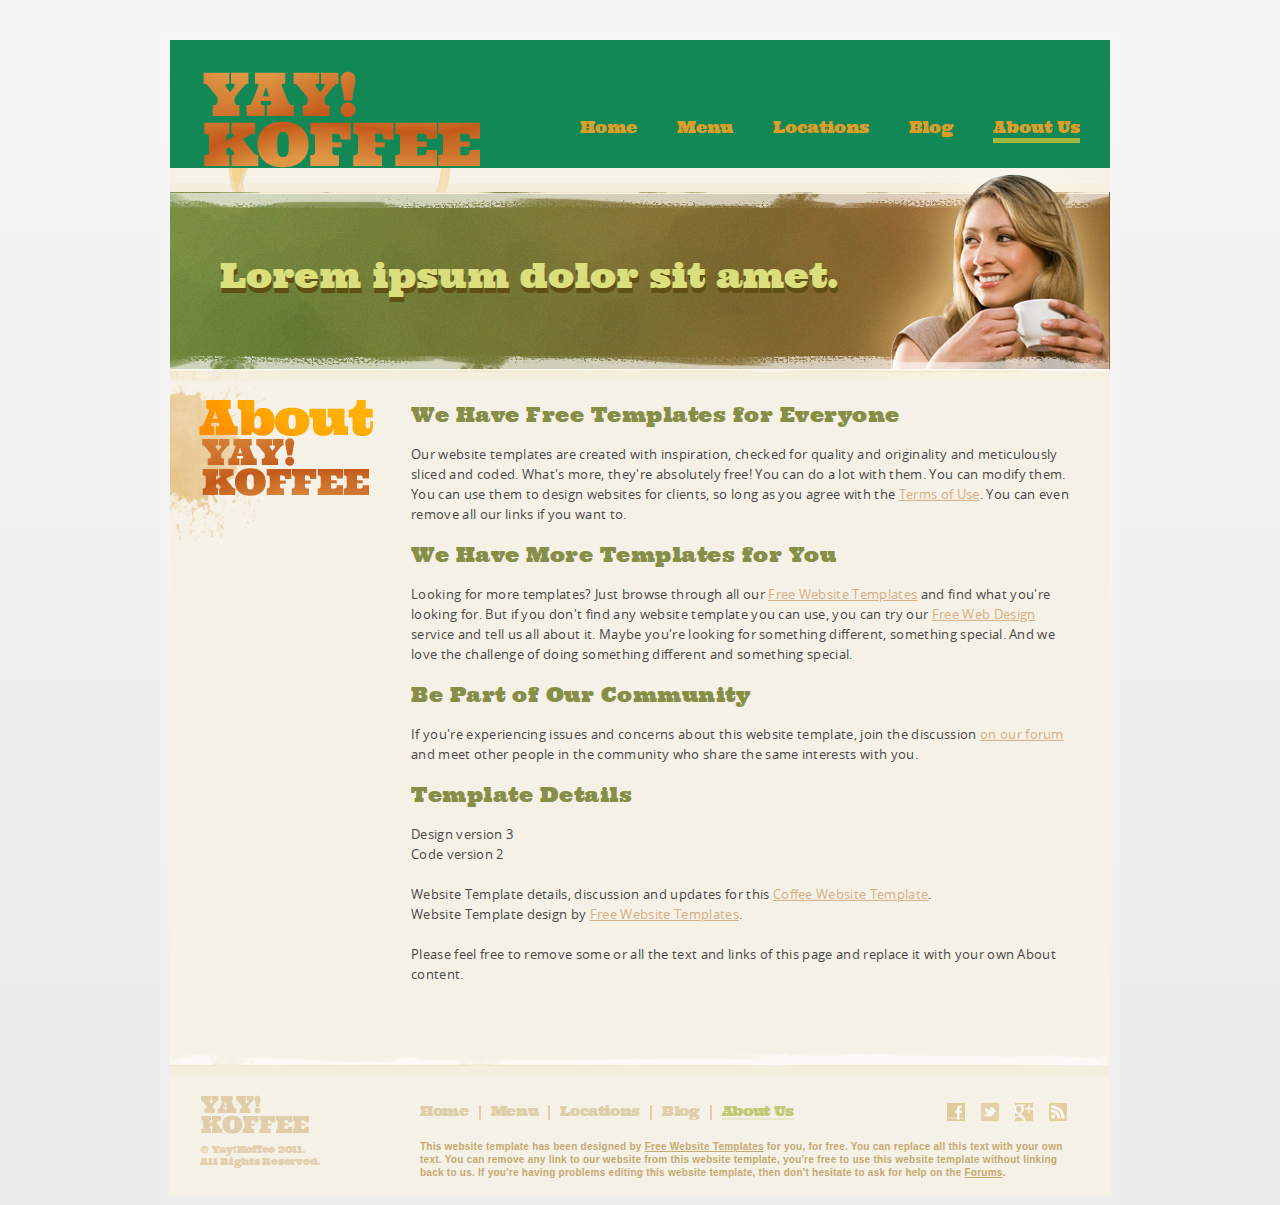
==== about.html @ c6f39d7d "Updated2" ====
<!DOCTYPE html>
<!-- Website template by freewebsitetemplates.com -->
<html>
<head>
	<meta charset="UTF-8">
	<title>About - Coffee Website Template</title>
	<link rel="stylesheet" type="text/css" href="css/style.css">
</head>
<body>
	<div id="page">
		<div>
			<div id="header">
				<a href="index.html"><img src="images/logo.png" alt="Image"></a>
				<ul>
					<li>
						<a href="index.html">Home</a>
					</li>
					<li>
						<a href="menu.html">Menu</a>
					</li>
					<li>
						<a href="locations.html">Locations</a>
					</li>
					<li>
						<a href="blog.html">Blog</a>
					</li>
					<li class="current">
						<a href="about.html">About Us</a>
					</li>
				</ul>
			</div>
			<div id="body">
				<div id="figure">
					<img src="images/headline-about.jpg" alt="Image">
					<span>Lorem ipsum dolor sit amet.</span>
				</div>
				<div>
					<a href="about.html" class="about">About</a>
					<div>
						<h3>We Have Free Templates for Everyone</h3>
						<p>
							Our website templates are created with inspiration, checked for quality and originality and meticulously sliced and coded. What's more, they're absolutely free! You can do a lot with them. You can modify them. You can use them to design websites for clients, so long as you agree with the <a href="http://www.freewebsitetemplates.com/about/termsofuse/">Terms of Use</a>. You can even remove all our links if you want to.
						</p>
						<h3>We Have More Templates for You</h3>
						<p>
							Looking for more templates? Just browse through all our <a href="http://www.freewebsitetemplates.com/">Free Website Templates</a> and find what you're looking for. But if you don't find any website template you can use, you can try our <a href="http://www.freewebsitetemplates.com/freewebdesign/">Free Web Design</a> service and tell us all about it. Maybe you're looking for something different, something special. And we love the challenge of doing something different and something special.
						</p>
						<h3>Be Part of Our Community</h3>
						<p>
							If you're experiencing issues and concerns about this website template, join the discussion <a href="http://www.freewebsitetemplates.com/forums/">on our forum</a> and meet other people in the community who share the same interests with you.
						</p>
						<h3>Template Details</h3>
						<p>
							Design version 3<br>Code version 2
						</p>
						<p>
							Website Template details, discussion and updates for this <a href="http://www.freewebsitetemplates.com/discuss/coffeewebsitetemplate/">Coffee Website Template</a>.<br>Website Template design by <a href="http://www.freewebsitetemplates.com/">Free Website Templates</a>.
						</p>
						<p>
							Please feel free to remove some or all the text and links of this page and replace it with your own About content.
						</p>
					</div>
				</div>
			</div>
			<div id="footer">
				<div>
					<a href="index.html"><img src="images/logo2.png" alt="Image"></a>
					<p class="footnote">
						&copy; Yay&#33;Koffee 2011.<br>All Rights Reserved.
					</p>
				</div>
				<div class="section">
					<ul>
						<li>
							<a href="index.html">Home</a>
						</li>
						<li>
							<a href="menu.html">Menu</a>
						</li>
						<li>
							<a href="locations.html">Locations</a>
						</li>
						<li>
							<a href="blog.html">Blog</a>
						</li>
						<li class="current">
							<a href="about.html">About Us</a>
						</li>
					</ul>
					<div id="connect">
						<a href="http://freewebsitetemplates.com/go/facebook/" target="_blank" id="facebook">Facebook</a>
						<a href="http://freewebsitetemplates.com/go/twitter/" target="_blank" id="twitter">Twitter</a>
						<a href="http://freewebsitetemplates.com/go/googleplus/" target="_blank" id="googleplus">Google+</a>
						<a href="index.html" id="rss">RSS</a>
					</div>
					<p>
						This website template has been designed by <a href="http://www.freewebsitetemplates.com/">Free Website Templates</a> for you, for free. You can replace all this text with your own text. You can remove any link to our website from this website template, you&#39;re free to use this website template without linking back to us. If you&#39;re having problems editing this website template, then don&#39;t hesitate to ask for help on the <a href="http://www.freewebsitetemplates.com/forums/">Forums</a>.
					</p>
				</div>
			</div>
		</div>
	</div>
</body>
</html>
---- css/style.css ----
/* Website template by freewebsitetemplates.com */
body {
	background: linear-gradient(to bottom, #f5f5f5, #eaeaea), url(../images/bg-body.jpg) repeat center top;
	color: #4a4a4a; /* Changed from #d5b084 to a darker shade for better readability */
	font-family: 'open_sansregular', sans-serif; /* Added a fallback font */
	font-size: 14px; /* Increased font size from 12px to 14px for better legibility */
	margin: 0;
	min-width: 960px;
	padding: 0;
}
@font-face {
	font-family: 'UltraRegular';
	src: url('../fonts/ultra-webfont.eot');
	src: url('../fonts/ultra-webfont.eot?#iefix') format('embedded-opentype'),
	url('../fonts/ultra-webfont.woff') format('woff'),
	url('../fonts/ultra-webfont.ttf') format('truetype'),
	url('../fonts/ultra-webfont.svg#UltraRegular') format('svg');
	font-weight: normal;
	font-style: normal;
}
@font-face {
	font-family: 'open_sansregular';
	src: url('../fonts/opensans-regular-webfont.eot');
	src: url('../fonts/opensans-regular-webfont.eot?#iefix') format('embedded-opentype'),
	url('../fonts/opensans-regular-webfont.woff') format('woff'),
	url('../opensans-regular-webfont.ttf') format('truetype'),
	url('../opensans-regular-webfont.svg#open_sansregular') format('svg');
	font-weight: normal;
	font-style: normal;
}
a {
	outline: none;
}
img {
	border: 0;
}
p {
	letter-spacing: 0.025em;
	line-height: 20px;
}
p a {
	color: #d5af87;
}
p a:hover {
	color: #bfcb75;
}
#page {
	background: url(../images/bg-page.png) repeat;
	margin: 30px auto 0;
	padding: 10px;
	width: 940px;
}
#page div {
	background: #f5f1e6 url(../images/bg-logo.jpg) no-repeat left top;
	padding: 0;
	width: 940px;
}
#page div div#header {
	background: #185;
	overflow: hidden;
	padding: 10;
	width: auto;
}
#page div div#header img {
	float: left;
	margin: 30px 0 0 32px;
}
#page div div#header ul {
	float: right;
	list-style: none;
	margin: 77px 0 0;
	overflow: hidden;
	padding: 0;
	width: 550px;
}
#page div div#header ul li {
	float: left;
	padding: 0 20px;
}
#page div div#header ul li a {
	color: #db9e29;
	display: block;
	font-family: 'UltraRegular';
	font-size: 16px;
	text-decoration: none;
}
#page div div#header ul li.current a,
#page div div#header ul li a:hover {
	border-bottom: 5px solid #a2b83c;
}
#page div div#body {
	background: url(../images/separator-long.png) no-repeat bottom center;
	padding: 0 0 10px;
}
#page div div#body div#figure {
	font-family: 'UltraRegular';
	padding: 0;
	position: relative;
}
#page div div#body div#figure span {
	color: #dade7d;
	display: block;
	font-size: 35px;
	left: 50px;
	position: absolute;
	top: 85px;
	text-shadow: 1px 5px #605012;
}
#page div div#body div#figure span#home {
	color: #f9b94b;
	font-size: 45px;
	line-height: 45px;
	top: 118px;
	text-shadow: 1px 5px #824622;
	width: 590px;
}
#page div div#body div#figure span#home a {
	background: url(../images/bg-find-out.png) repeat;
	color: #f6f1e7;
	display: inline-block;
	font-size: 14px;
	height: 30px;
	letter-spacing: -0.025em;
	line-height: 30px;
	padding: 0 10px;
	text-align: center;
	text-decoration: none;
	text-shadow: none;
	vertical-align: middle;
}
#page div div#body div#figure span#home a:hover {
	background: url(../images/bg-find-out-hover.png) repeat;
}
#page div div#body div {
	background: none;
	overflow: hidden;
	padding: 0 0 30px;
	width: auto;
}
#page div div#body div div {
	background: none;
	float: left;
	width: 660px;
}
#page div div#body div div#blog {
	width: 685px;
}
#page div div#body div div p {
	font-family: 'open_sansregular';
	font-size: 13px;
	margin: 0 0 20px;
}
#page div div#body div div h3 {
	color: #858f48;
	font-family: 'UltraRegular';
	font-size: 20px;
	font-weight: normal;
	letter-spacing: 0.025em;
	line-height: 20px;
	margin: 20px 0;
}
#page div div#body div div dl {
	float: left;
	margin: 30px 0 10px;
	width: 330px;
}
#page div div#body div div dl dt {
	color: #a2b83d;
	font-family: 'UltraRegular';
	font-size: 16px;
	letter-spacing: -0.025em;
	line-height: 20px;
}
#page div div#body div div dl dd {
	font-family: 'open_sansregular';
	font-size: 13px;
	letter-spacing: 0.025em;
	line-height: 20px;
	margin: 0;
}
#page div div#body div div ul {
	list-style: none;
	margin: 0;
	overflow: hidden;
	padding: 0;
}
#page div div#body div div ul li {
	float: left;
	height: 320px;
	width: 220px;
}
#page div div#body div div ul li div {
	background: url(../images/bg-item-title.png) no-repeat center top;
	height: 57px;
	float: none;
	margin: 0 auto;
	padding: 0;
	text-align: center;
	width: 142px;
}
#page div div#body div div ul li div a {
	color: #bfcb75;
	display: block;
	font-family: 'UltraRegular';
	font-size: 14px;
	letter-spacing: -0.025em;
	line-height: 16px;
	padding: 14px 0 0;
	text-decoration: none;
}
#page div div#body div#featured {
	background: none;
	overflow: hidden;
	padding: 0;
}
#page div div#body div a.about,
#page div div#body div a.locations,
#page div div#body div a.whatshot,
#page div div#body div a.blog {
	display: block;
	float: left;
	text-indent: -999999px;
}
#page div div#body div a.about,
#page div div#body div a.locations,
#page div div#body div a.whatshot,
#page div div#body div a.blog {
	height: 162px;
	margin: 0 10px 0 0;
	width: 231px;
}
#page div div#body div#featured span.whatshot {
	background: url(../images/whats-hot.jpg) no-repeat left top;
	display: block;
	float: left;
	height: 189px;
	margin: 0;
	position: relative;
	width: 237px;
}
#page div div#body div#featured span.whatshot a {
	background: url(../images/bg-find-out2.png) repeat;
	color: #f6f1e7;
	display: inline-block;
	height: 30px;
	font-family: 'UltraRegular';
	font-size: 14px;
	letter-spacing: -0.025em;
	line-height: 30px;
	margin: 127px 0 0 33px;
	padding: 0 10px;
	text-align: center;
	text-decoration: none;
}
#page div div#body div#featured span.whatshot a:hover {
	background: url(../images/bg-find-out2-hover.png) repeat;
}
#page div div#body div a.about {
	background: url(../images/about.jpg) no-repeat left top;
}
#page div div#body div a.locations {
	background: url(../images/locations.jpg) no-repeat left top;
}
#page div div#body div a.whatshot {
	background: url(../images/whats-hot2.jpg) no-repeat left top;
}
#page div div#body div a.blog {
	background: url(../images/blog.jpg) no-repeat left top;
}
#page div div#body div div#blog ul:first-child {
	background: none;
	float: left;
	margin: 0;
	padding: 0;
	width: 460px;
}
#page div div#body div div#blog ul:first-child li {
	background: url(../images/separator-blog-entry.png) no-repeat center top;
	float: none;
	height: auto;
	padding: 40px 0 15px;
	width: auto;
}
#page div div#body div div#blog ul:first-child li:first-child {
	background: none;
	padding: 20px 0 15px;
}
#page div div#body div div#blog ul:first-child li div {
	background: none;
	height: auto;
	margin: 0 0 10px;
	overflow: hidden;
	text-align: left;
	width: auto;
}
#page div div#body div div#blog ul:first-child li div div {
	background: none;
	display: block;
	float: left;
	height: 50px;
	margin: 0;
	padding: 0;
	position: relative;
	text-align: center;
	width: 45px;
}
#page div div#body div div#blog ul:first-child li div div span.month {
	color: #dc9f29;
	display: block;
	font-family: 'UltraRegular';
	font-size: 8px;
	letter-spacing: 0.025em;
	line-height: 22px;
	padding: 0;
}
#page div div#body div div#blog ul:first-child li div div span.date {
	color: #dc9f29;
	display: block;
	font-family: 'UltraRegular';
	font-size: 28px;
	left: 2px;
	letter-spacing: 0.025em;
	line-height: 22px;
	margin: 0;
	padding: 0;
	position: absolute;
	top: 16px;
}
#page div div#body div div#blog ul:first-child li div h1 {
	float: left;
	font-family: 'UltraRegular';
	font-size: 18px;
	font-weight: normal;
	letter-spacing: 0.025em;
	line-height: 20px;
	margin: 0 0 0 20px;
	width: 375px;
}
#page div div#body div div#blog ul:first-child li div h1 a {
	color: #858F48;
	display: block;
	font-size: inherit;
	padding: 17px 0 0;
	text-decoration: none;
}
#page div div#body div div#blog ul:first-child li a.readmore {
	color: #bcc680;
	display: inline-block;
	font-family: 'UltraRegular';
	font-size: 10px;
	letter-spacing: 0.025em;
	line-height: 20px;
	margin: 0 0 0 380px;
	text-align: right;
}
#page div div#body div div#blog ul:first-child li a.readmore:hover {
	text-decoration: none;
}
#page div div#body div div#blog ul:first-child li p {
	font-size: 13px;
	letter-spacing: 0.025em;
	line-height: 20px;
}
#page div div#body div div#blog ul {
	background: #f9f6ef;
	float: right;
	margin: 10px 0 0;
	padding: 27px 0 15px;
	width: 210px;
}
#page div div#body div div#blog ul li {
	float: none;
	height: auto;
	padding: 20px 10px 0;
	width: auto;
}
#page div div#body div div#blog ul li:first-child {
	padding: 0 10px;
}
#page div div#body div div#blog ul li h2 {
	font-family: 'UltraRegular';
	font-size: 12px;
	font-weight: normal;
	letter-spacing: 0.025em;
	line-height: 18px;
	margin: 0;
}
#page div div#body div div#blog ul li h2 a {
	color: #869048;
	text-decoration: none;
}
#page div div#body div div#blog ul li span.date {
	color: #dc9f2a;
	display: block;
	font-family: 'UltraRegular';
	font-size: 10px;
	letter-spacing: 0.025em;
	line-height: 18px;
	padding: 0 0 20px;
}
#page div div#body div div#blog ul li p {
	font-size: 12px;
	letter-spacing: 0.025em;
	line-height: 18px;
	margin: 0;
}
#page div div#body div div#blog ul li a.readmore {
	color: #b0c26d;
	display: inline-block;
	font-family: 'open_sansregular';
	font-size: 10px;
	letter-spacing: 0.01em;
	line-height: 18px;
	margin: 0 0 0 133px;
	padding: 3px 0 6px;
	text-transform: capitalize;

}
#page div div#body div#featured div {
	background: none;
	float: left;
	padding: 0;
	width: 703px;
}
#page div div#body div#featured div a {
	display: inline-block;
	margin: 0 0 0 5px;
}
#page div div#body div.section {
	background: #3c200b url(../images/separator-content.jpg) no-repeat top center;
	overflow: hidden;
	padding: 30px 30px 0;
	width: 880px;	
}
#page div div#body div.section ul {
	float: left;
	list-style: none;
	margin: 0;
	overflow: hidden;
	padding: 20px 0 0;
	width: 640px;
}
#page div div#body div.section ul li {
	float: left;
	margin: 0 0 0 20px;
	width: 200px;
}
#page div div#body div.section ul li h2 {
	font-family: 'UltraRegular';
	font-size: 20px;
	font-weight: normal;
	letter-spacing: -0.025em;
	line-height: 26px;
	margin: 0;
	padding: 10px 0 13px;
}
#page div div#body div.section ul li h2 a {
	color: #899148;
	display: inline-block;
	text-decoration: none;
}
#page div div#body div.section ul li p {
	color: #b98d6c;
	letter-spacing: 0.025em;
	line-height: 16px;
	margin: 0;
	width: 190px;
}
#page div div#body div.section ul li a.readmore {
	background: url(../images/icon-arrow.png) no-repeat left center;
	color: #b0c26d;
	display: inline-block;
	float: right;
	font-size: 10px;
	letter-spacing: 0.01em;
	margin: 10px 0 0 0;
	padding: 0 22px 0 15px;
	text-align: right;
	text-transform: capitalize;
}
#page div div#body div.section ul li a.readmore:hover {
	text-decoration: none;
}
#page div div#body div.section ul li:first-child {
	margin: 0;
}
#page div div#body div.section ul li img {
	border: 3px solid #f7f0e6;
}
#page div div#body div.section ul li a img,
#page div div#body div div ul li a img {
	display: block;
}
#page div div#body div.section div {
	background: url(../images/bg-recent-blog.jpg) no-repeat;
	float: right;
	height: 398px;
	padding: 0;
	width: 220px;
}
#page div div#body div.section div ul {
	float: none;
	margin: 70px 0 0;
	width: auto;
}
#page div div#body div.section div ul li {
	background: url(../images/separator-recent-blog.jpg) no-repeat center top;
	display: block;
	float: none;
	height: auto;
	margin: 0;
	padding: 12px 0 0;
	width: 220px;
}
#page div div#body div.section div ul li:first-child {
	background: url(../images/separator-recent-blog-1st.jpg) no-repeat center top;
}
#page div div#body div.section div ul li h3 {
	font-family: 'UltraRegular';
	font-size: 14px;
	font-weight: normal;
	letter-spacing: -0.025em;
	line-height: 16px;
	margin: 0;
	padding: 0 5px 0 20px;
}
#page div div#body div.section div ul li h3 a {
	color: #9daf4b;
	text-decoration: none;
}
#page div div#body div.section div ul li span {
	color: #cbca75;
	display: block;
	font-family: 'UltraRegular';
	font-size: 10px;
	letter-spacing: -0.025em;
	line-height: 16px;
	padding: 0 5px 5px 20px;
}
#page div div#body div.section div ul li p {
	color: #b98d6c;
	font-size: 12px;
	letter-spacing: 0.025em;
	line-height: 16px;
	padding: 0 5px 0 20px;
}
#page div div#body div.section div ul li a.readmore {
	background: none;
	color: #b0c26d;
	display: inline-block;
	float: none;
	font-family: 'open_sansregular';
	font-size: 10px;
	letter-spacing: 0.01em;
	line-height: 18px;
	margin: 0 0 0 152px;
	padding: 3px 0 6px;
	text-align: left;
	text-transform: capitalize;
}
#page div div#body div div#blog ul li a.readmore:hover {
	text-decoration: none;
}
#page div div#footer {
	background: #f5f1e6;
	height: 120px;
}
#page div div#footer div {
	background: none;
	float: left;
	margin: 20px 0 0 30px;
	width: 190px;
}
#page div div#footer div a {
	display: inline-block;
}
#page div div#footer div p.footnote {
	color: #e2cfae;
	font-family: 'UltraRegular';
	font-size: 10px;
	letter-spacing: -0.025em;
	line-height: 12px;
	margin: 5px 0 0;
}
#page div div#footer div.section {
	background: none;
	margin: 0 0 0 30px;
	position: relative;
	width: 655px;
}
#page div div#footer div.section ul {
	list-style: none;
	margin: 30px 0 0;
	overflow: hidden;
	padding: 0;
}
#page div div#footer div.section ul li {
	border-left: 2px solid #e0ceaa;
	float: left;
	height: 15px;
	line-height: 13px;
	padding: 0 10px;
}
#page div div#footer div.section ul li a {
	color: #e0ceab;
	display: block;
	font-family: 'UltraRegular';
	letter-spacing: -0.025em;
	text-decoration: none;
	text-align: center;
}
#page div div#footer div.section ul li.current a {
	color: #becb73;
	border-bottom: 2px solid #e8e7cb;
}
#page div div#footer div.section ul li:first-child {
	border: 0;
	padding: 0 10px 0 0;
}
#page div div#footer div.section p {
	color: #c6a971;
	font-family: Arial, Helvetica, sans-serif;
	font-size: 10px;
	font-weight: bold;
	line-height: 13px;
	margin: 20px 0 0;
}
#page div div#footer div.section p a {
	color: #c6a971;
}
#page div div#footer div.section p a:hover {
	color: #91a130;
}
#page div div#footer div.section div#connect {
	background: none;
	float: none;
	height: 18px;
	margin: 0;
	position: absolute;
	right: 0;
	top: 28px;
	width: auto;
}
#page div div#footer div.section div#connect a {
	display: inline-block;
	float: left;
	height: 18px;
	margin: 0 8px;
	text-indent: -99999px;
	width: 18px;
}
#page div div#footer div.section div#connect a#facebook {
	background: url(../images/icons.png) no-repeat 0 0;
}
#page div div#footer div.section div#connect a#facebook:hover {
	background: url(../images/icons.png) no-repeat -18px 0;
}
#page div div#footer div.section div#connect a#twitter {
	background: url(../images/icons.png) no-repeat 0 -28px;
}
#page div div#footer div.section div#connect a#twitter:hover {
	background: url(../images/icons.png) no-repeat -18px -28px;
}
#page div div#footer div.section div#connect a#googleplus {
	background: url(../images/icons.png) no-repeat 0 -56px;
}
#page div div#footer div.section div#connect a#googleplus:hover {
	background: url(../images/icons.png) no-repeat -18px -56px;
}
#page div div#footer div.section div#connect a#rss {
	background: url(../images/icons.png) no-repeat 0 -84px;
}
#page div div#footer div.section div#connect a#rss:hover {
	background: url(../images/icons.png) no-repeat -18px -84px;
}
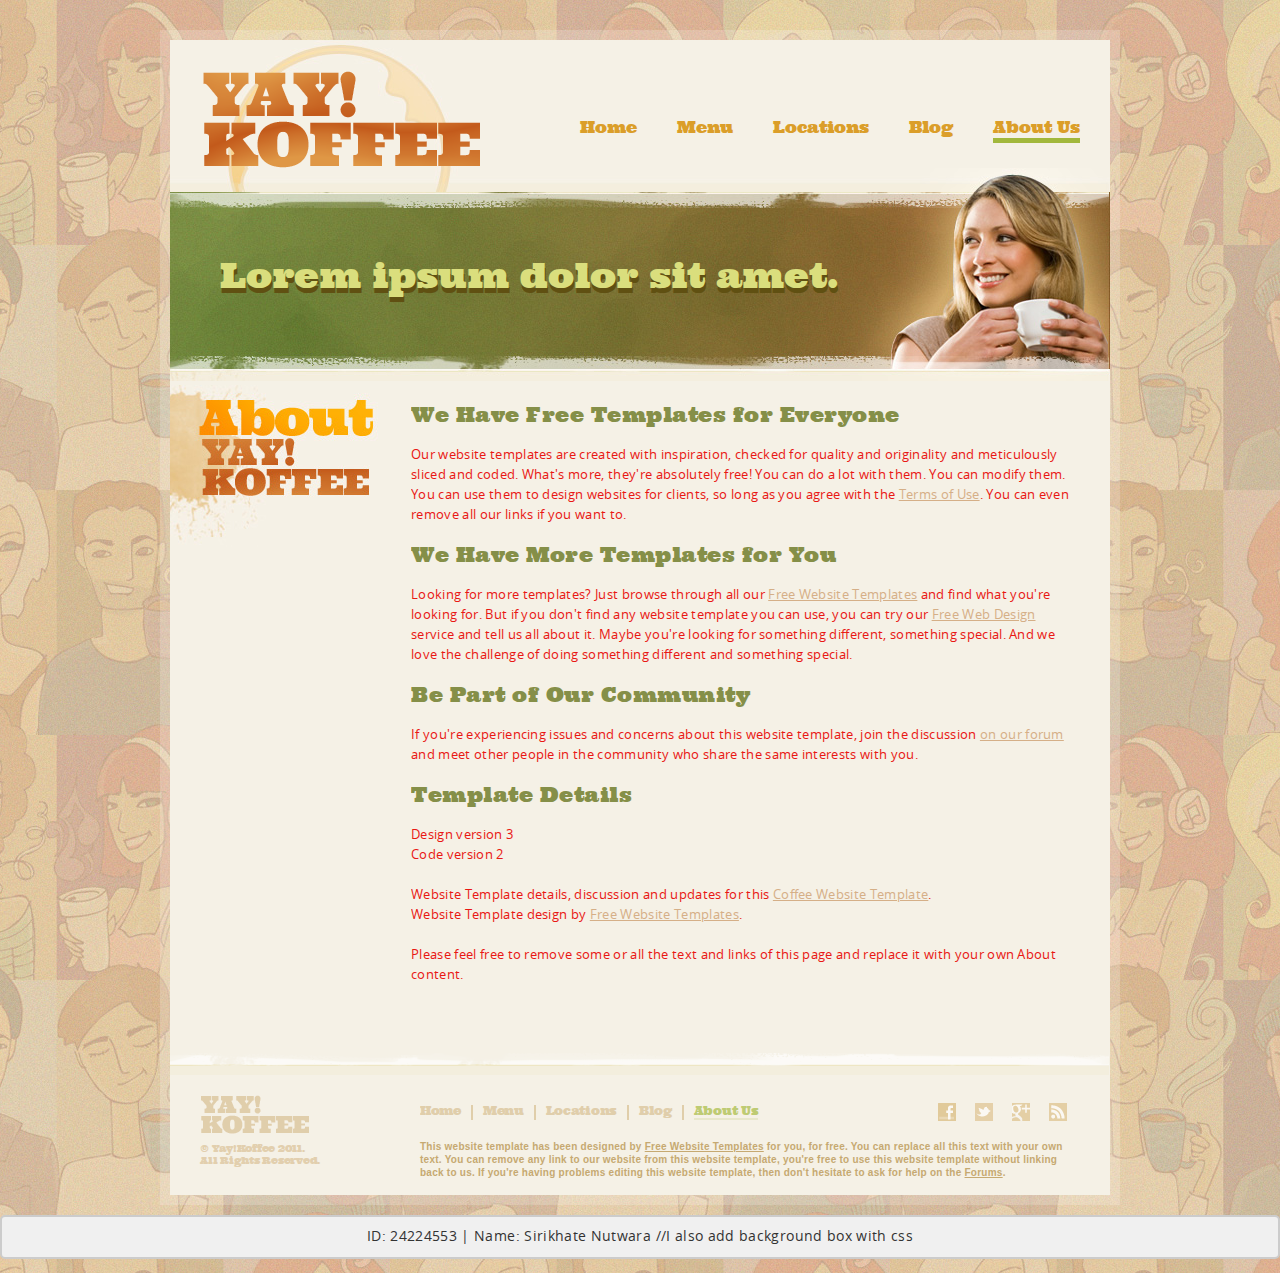
==== commit 5886ffaf: "s" ====
--- a/about.html
+++ b/about.html
@@ -100,5 +100,9 @@
 			</div>
 		</div>
 	</div>
+	<div class="footer-info">
+		<p>ID: 24224553 | Name: Sirikhate Nutwara //I also add background box with css</p>
+	</div>
+</div>
 </body>
 </html>--- a/css/style.css
+++ b/css/style.css
@@ -1,9 +1,9 @@
 /* Website template by freewebsitetemplates.com */
 body {
-	background: linear-gradient(to bottom, #f5f5f5, #eaeaea), url(../images/bg-body.jpg) repeat center top;
-	color: #4a4a4a; /* Changed from #d5b084 to a darker shade for better readability */
-	font-family: 'open_sansregular', sans-serif; /* Added a fallback font */
-	font-size: 14px; /* Increased font size from 12px to 14px for better legibility */
+	background: url(../images/bg-body.jpg) repeat center top;
+	color: #e91814;
+	font-family: 'open_sansregular';
+	font-size: 12px;
 	margin: 0;
 	min-width: 960px;
 	padding: 0;
@@ -56,9 +56,9 @@
 	width: 940px;
 }
 #page div div#header {
-	background: #185;
-	overflow: hidden;
-	padding: 10;
+	background: none;
+	overflow: hidden;
+	padding: 0;
 	width: auto;
 }
 #page div div#header img {
@@ -470,7 +470,6 @@
 	background: url(../images/icon-arrow.png) no-repeat left center;
 	color: #b0c26d;
 	display: inline-block;
-	float: right;
 	font-size: 10px;
 	letter-spacing: 0.01em;
 	margin: 10px 0 0 0;
@@ -643,7 +642,6 @@
 }
 #page div div#footer div.section div#connect a {
 	display: inline-block;
-	float: left;
 	height: 18px;
 	margin: 0 8px;
 	text-indent: -99999px;
@@ -672,4 +670,26 @@
 }
 #page div div#footer div.section div#connect a#rss:hover {
 	background: url(../images/icons.png) no-repeat -18px -84px;
-}+}
+#welcome-message h2 {
+    font-size: 18px;
+    color: #df1010;  
+    display: inline-block;
+    margin-left: 20px;
+    vertical-align: middle;
+}
+.footer-image {
+    width: 100px; 
+    height: auto; 
+}
+
+.footer-info p {
+    background-color: #f0f0f0; 
+    padding: 10px;  
+    border: 2px solid #ccc; 
+    border-radius: 5px; 
+    font-size: 14px;  
+    text-align: center; 
+    margin-top: 10px;  
+    color: #333;  
+}   